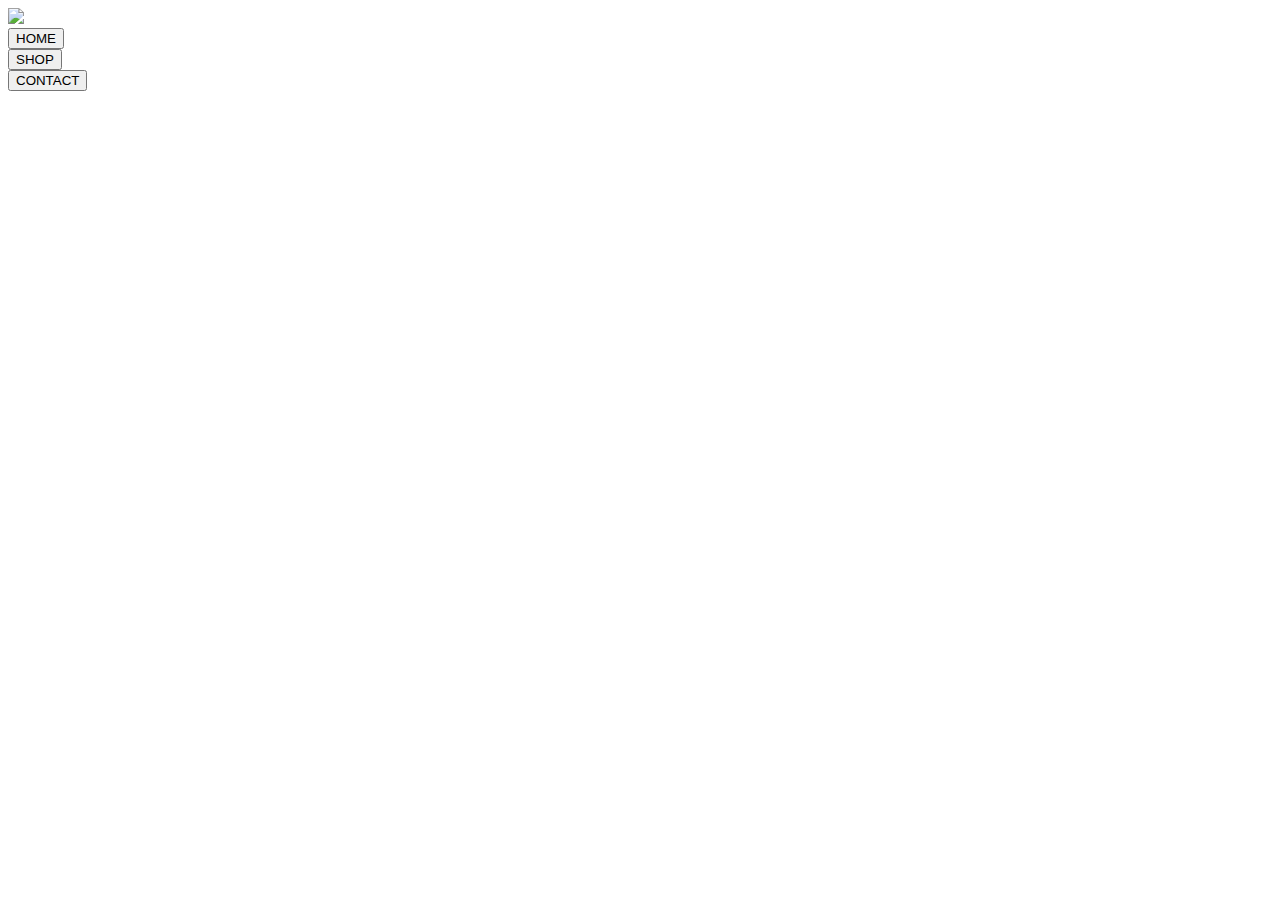
==== contact.html @ edc70733 "maybe this will fix images 2" ====
<!DOCTYPE html>
<html>
    <head>
        <title>TRK | INFO</title>
        <meta name="viewport" constnt="width=device-width initial-scale=1">
        
        <link rel="preconnect" href="https://fonts.googleapis.com">
        <link rel="preconnect" href="https://fonts.gstatic.com" crossorigin>
        <link href="https://fonts.googleapis.com/css2?family=Handlee&family=Overlock+SC&family=Space+Grotesk:wght@300..700&display=swap" rel="stylesheet">
        <link href="https://fonts.googleapis.com/css2?family=Cormorant+SC:wght@300;400;500;600;700&family=Fugaz+One&family=Vollkorn+SC:wght@400;600;700;900&display=swap" rel="stylesheet">

       
        <link rel="stylesheet" href="styles/navbarStyle.css"></style>   
        
    </head>
    <body>
        <div class="js-navbar-target"></div>

        
        <script type="module" src="./scripts/info.js"></script>
    </body>
</html>
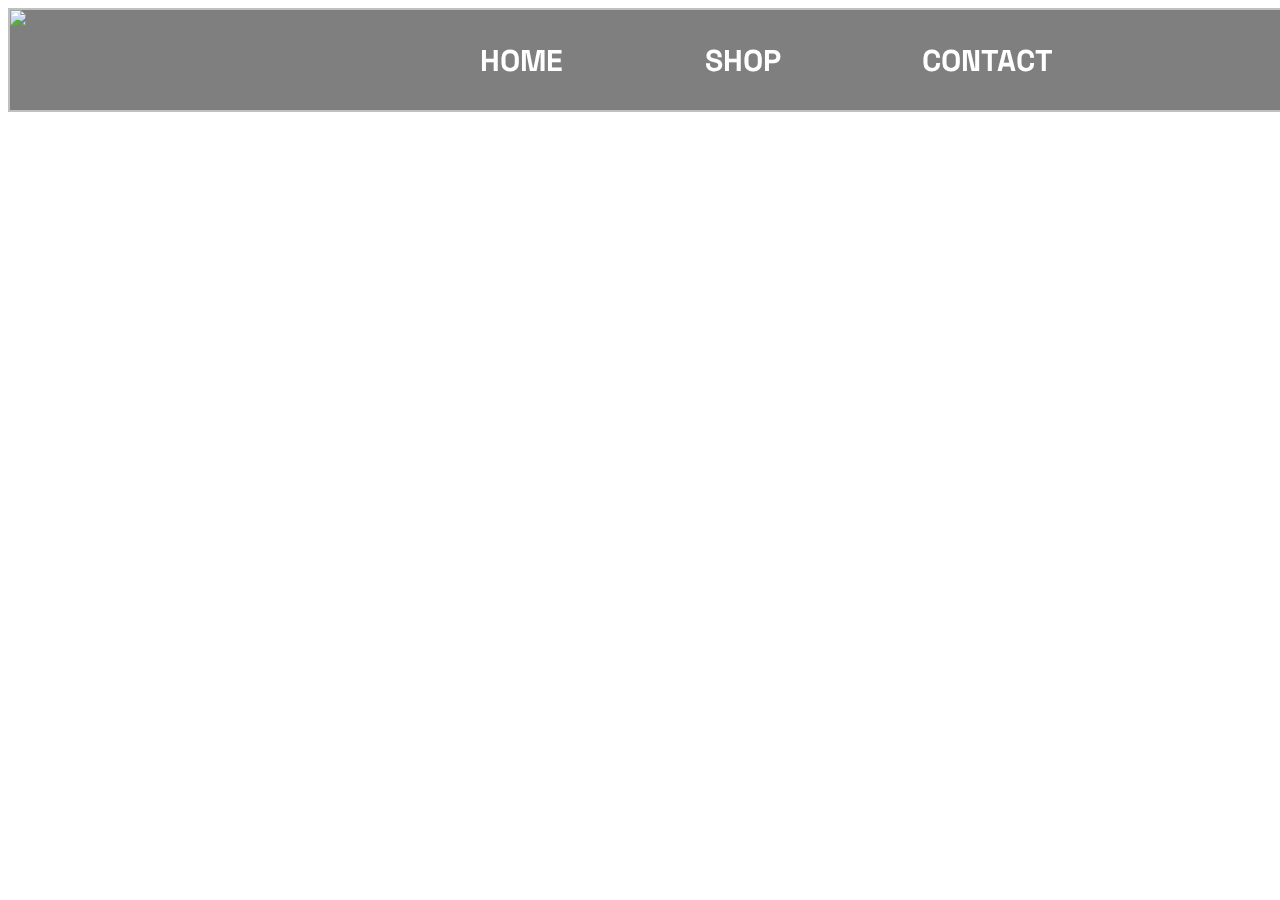
==== commit 315fa611: "getting there with mobilde device design 40%" ====
--- a/contact.html
+++ b/contact.html
@@ -2,7 +2,7 @@
 <html>
     <head>
         <title>TRK | INFO</title>
-        <meta name="viewport" constnt="width=device-width initial-scale=1">
+        <meta name="viewport" content="width=device-width initial-scale=1">
         
         <link rel="preconnect" href="https://fonts.googleapis.com">
         <link rel="preconnect" href="https://fonts.gstatic.com" crossorigin>
--- a/styles/navbarStyle.css
+++ b/styles/navbarStyle.css
@@ -0,0 +1,178 @@
+/* NavBar decoration file*/
+
+
+.top-navbar { 
+    position: fixed;
+    z-index: 3;
+    display: flex;
+    width: 100%;    
+    background-color: rgba(0, 0, 0, 0.5);  
+    height: 100px;
+        /*box-shadow: 0px 1px 4px white; */
+    border-width: 2px;
+    border-color: rgb(255, 255, 255, 0.5);
+    border-style:double;
+}
+
+.start-button-top, .shop-button-top,  .contact-button-top, .login-button-top {
+    font-family: Space Grotesk;
+    font-weight: bolder;
+    font-size: 30px;
+    background-color: transparent;
+    border-width: 0px;
+    color: white;
+    text-decoration: none;
+   
+}
+.start-button-top:hover, .shop-button-top:hover,  .contact-button-top:hover {
+    cursor: pointer;
+    text-decoration: underline;
+    color:  #FFC700;
+}
+
+.top-navbar-logo-image-container {
+    display: flex;
+    margin-right: auto
+}
+.top-buttons-container { 
+    display: flex;
+    justify-content: center;
+    margin:auto auto auto 30%
+}
+.start-button-container, .shop-button-container, .contact-button-container { 
+margin-left: 20%;
+margin-right: auto;
+padding: 0px 20px 0px 20px;
+}
+
+
+@media (max-width: 1400px) {
+    .top-navbar { 
+        position: fixed;
+        z-index: 3;
+        display: flex;
+        max-width: 1fr;    
+        background-color: rgba(0, 0, 0, 0.5);  
+        height: 100px;
+        border-width: 2px;
+        border-color: rgb(255, 255, 255, 0.5);
+        border-style:double;
+    }
+    .start-button-container, .shop-button-container, .contact-button-container { 
+        margin-left: 20%;
+        margin-right: auto;
+        padding: 0px 20px 0px 20px;     
+        }
+    .top-navbar-logo-image-container {
+        display: flex;
+        margin-right: auto
+    }
+    .top-buttons-container { 
+        display: flex;
+       justify-content: center;
+         margin:auto auto auto 10%
+        
+    }
+    
+}
+
+@media (max-width: 1200px) {
+    .top-navbar { 
+        position: fixed;
+        z-index: 3;
+        display: flex;
+        max-width: 1fr;    
+        background-color: rgba(0, 0, 0, 0.5);  
+        height: 100px;
+        border-width: 2px;
+        border-color: rgb(255, 255, 255, 0.5);
+        border-style:double;
+    }
+    .start-button-container, .shop-button-container, .contact-button-container { 
+        margin-left: 20%;
+        margin-right: auto;
+        padding: 0px 20px 0px 20px;     
+        }
+    .top-navbar-logo-image-container {
+        display: flex;
+        margin-right: auto
+    }
+    .top-buttons-container { 
+        display: flex;
+       justify-content: center;
+         margin:auto 20% auto 2%
+        
+    }
+    
+}
+
+@media (max-width: 1000px) {
+    .top-navbar { 
+        position: fixed;
+        z-index: 3;
+        display: flex;
+        max-width: 1fr;    
+        background-color: rgba(0, 0, 0, 0.5);  
+        height: 100px;
+        border-width: 2px;
+        border-color: rgb(255, 255, 255, 0);
+        border-style:double;
+    }
+    .start-button-container, .shop-button-container, .contact-button-container { 
+        margin-left: 20%;
+        margin-right: auto;
+        padding: 0px 20px 0px 20px;     
+        }
+    .top-navbar-logo-image-container {
+        display: flex;
+        margin-right: auto
+    }
+    .top-buttons-container { 
+        display: flex;
+         justify-content: center;
+         margin:auto 15% auto 4%
+        
+    }
+    
+}
+/*
+@media (max-width: 400px) {
+    .top-navbar { 
+
+        z-index: 3;
+        display: flex;
+        max-width: 1fr;    
+        background-color: rgba(0, 0, 0, 0.5);  
+        height: 400px;
+        border-width: 2px;
+        border-color: rgb(255, 255, 255, 0.5);
+        border-style:double;
+    }
+    .start-button-container, .shop-button-container, .contact-button-container { 
+        margin-left: 20%;
+        margin-right: auto;
+        padding: 0px 20px 0px 20px;     
+        }
+    .top-navbar-logo-image-container {
+        display: flex;
+        margin-right: auto
+    }
+    .top-buttons-container { 
+        display: flex;
+         justify-content: center;
+         margin:auto 15% auto 4%
+        
+    }
+    .start-button-top, .shop-button-top,  .contact-button-top{
+        font-family: Space Grotesk;
+        font-weight: bolder;
+        font-size: 60px;
+        background-color: transparent;
+        border-width: 0px;
+        color: white;
+        text-decoration: none;
+       
+    }
+}
+
+*/
